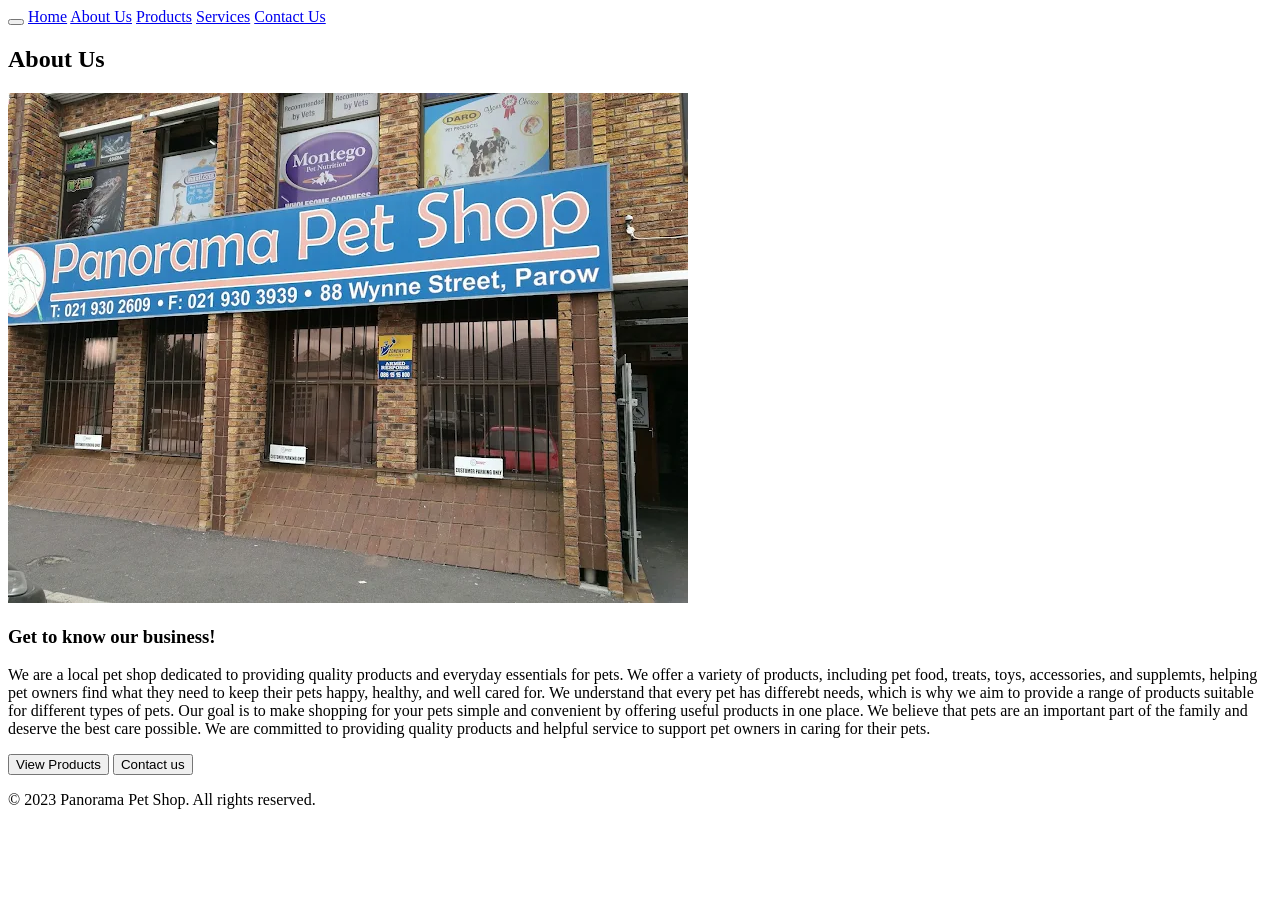
==== HTML/About.html @ 27648e02 "Improved responsiveness, navogation and form styling" ====
<!DOCTYPE html>
<html lang="en">
<head>
    <meta charset="UTF-8">
    <meta name="viewport" content="width=device-width, initial-scale=1.0">
    <title>Panorama Pet Shop | About Us</title>
    <link href="../css/style.css" rel="stylesheet">
</head>
<body>
    <!-- Navigation menu -->
    <nav>
        <button class="nav-toggle" type="button" aria-expanded="false" aria-label="Toggle navigation">
            <span></span>
            <span></span>
            <span></span>
        </button>
        <a href="../index.html">Home</a>
        <a href="About.html">About Us</a>
        <a href="Products.html">Products</a>
        <a href="Services.html">Services</a>
        <a href="Contact.html">Contact Us</a>
    </nav>
    <main>
        <!-- About us section -->
        <section>
            <h1>About Us</h1>
            <!-- About us image -->
            <img src="../MEDIA/about/panoramaShop.webp" alt="Panorama Pet Shop">
            <h3>Get to know our business!</h3>
            <p>We are a local pet shop dedicated to providing quality products and everyday essentials for pets. 
                We offer a variety of products, including pet food, treats, toys, accessories, and supplemts, helping pet owners find what
                they need to keep their pets happy, healthy, and well cared for.
                We understand that every pet has differebt needs, which is why we aim to provide a range of products suitable for different types of pets.
                Our goal is to make shopping for your pets simple and convenient by offering useful products in one place.
                We believe that pets are an important part of the family and deserve the best care possible. We are committed to providing quality products and
                helpful service to support pet owners in caring for their pets.
            </p>
            <a href="Products.html"><button>View Products</button></a>
            <a href="Contact.html"><button>Contact us</button></a>
        </section>
    </main>
    <!-- Footer -->
    <footer>
        <p>&copy; 2023 Panorama Pet Shop. All rights reserved.</p>
    </footer>
    <script src="../javascript/script.js"></script>
</body>
</html>
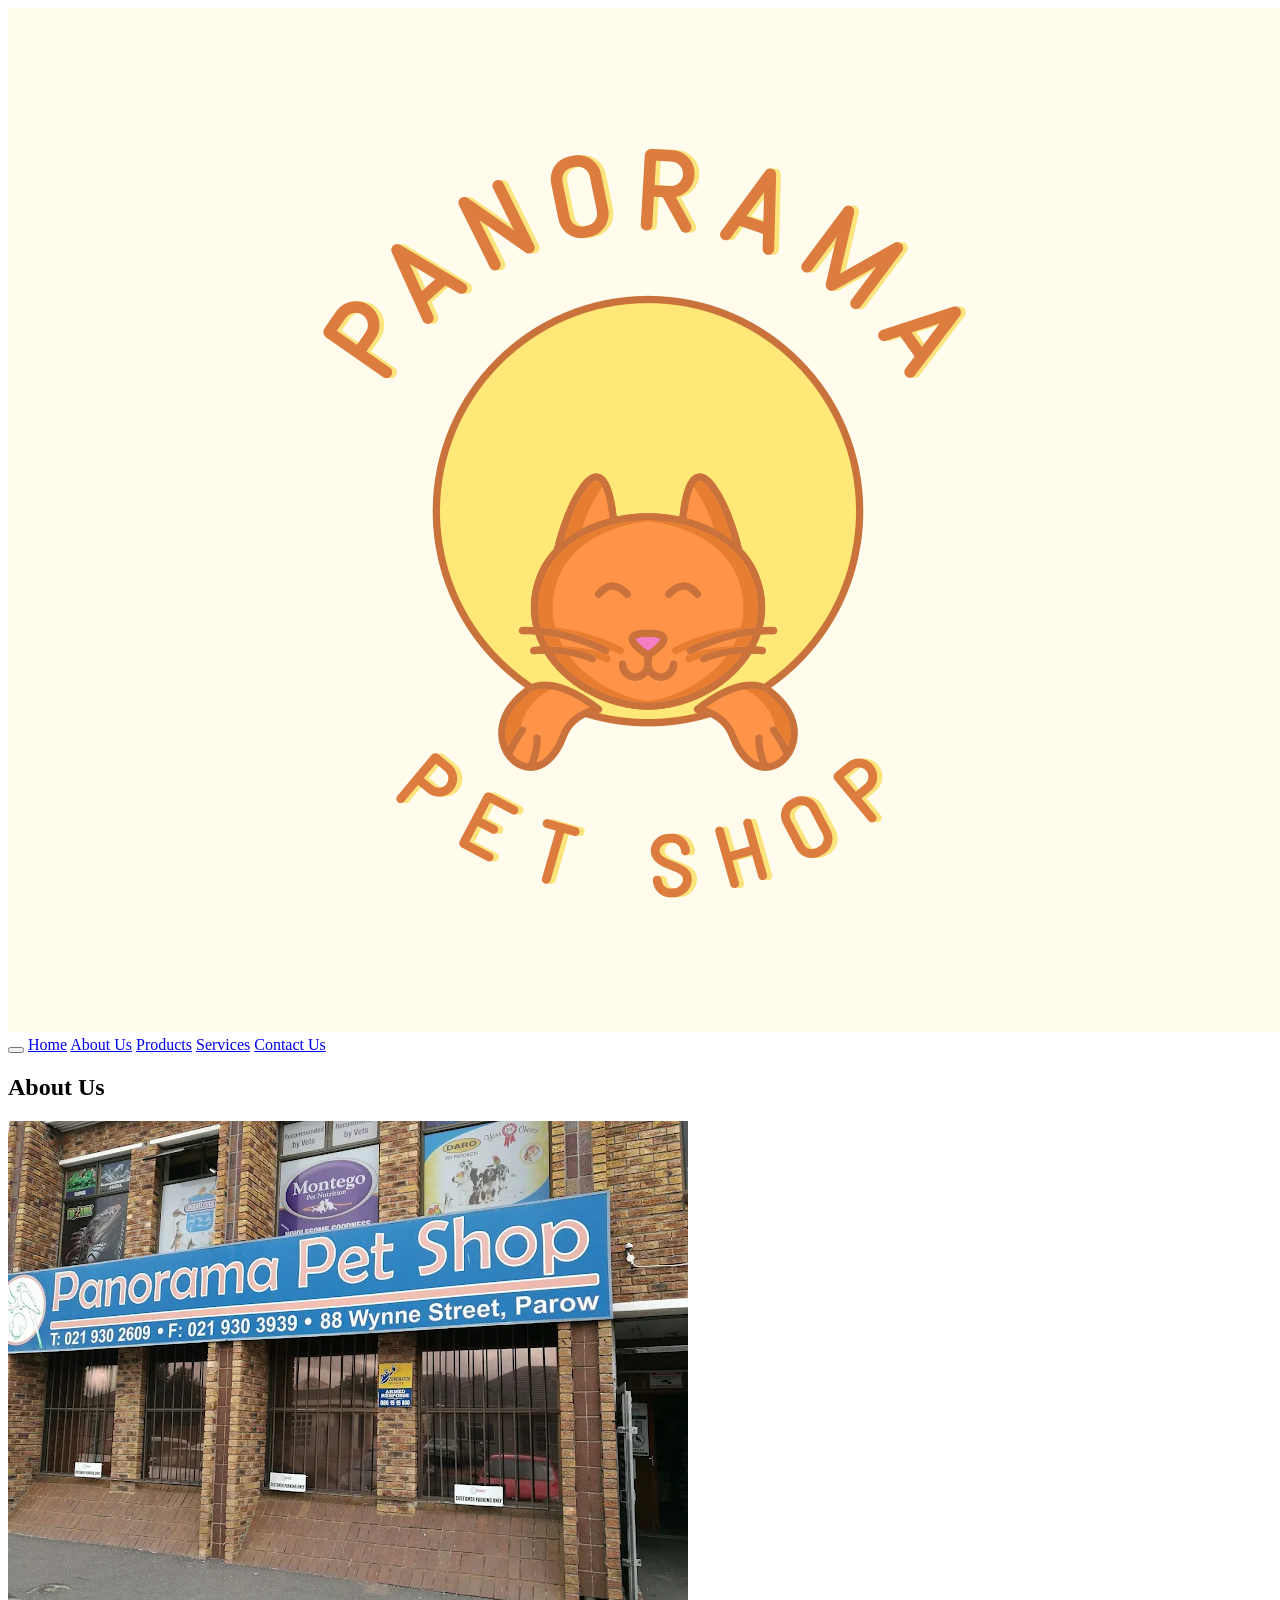
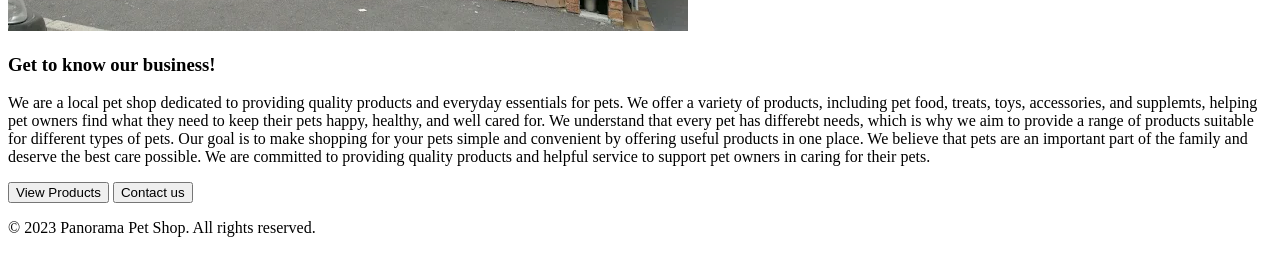
==== commit cb647de9: "Added the logo image to all the website screens and edited the navbar" ====
--- a/HTML/About.html
+++ b/HTML/About.html
@@ -9,6 +9,7 @@
 <body>
     <!-- Navigation menu -->
     <nav>
+        <img src="../MEDIA/home/logo.png" alt="Panorama Pet Shop logo" class="logo">
         <button class="nav-toggle" type="button" aria-expanded="false" aria-label="Toggle navigation">
             <span></span>
             <span></span>
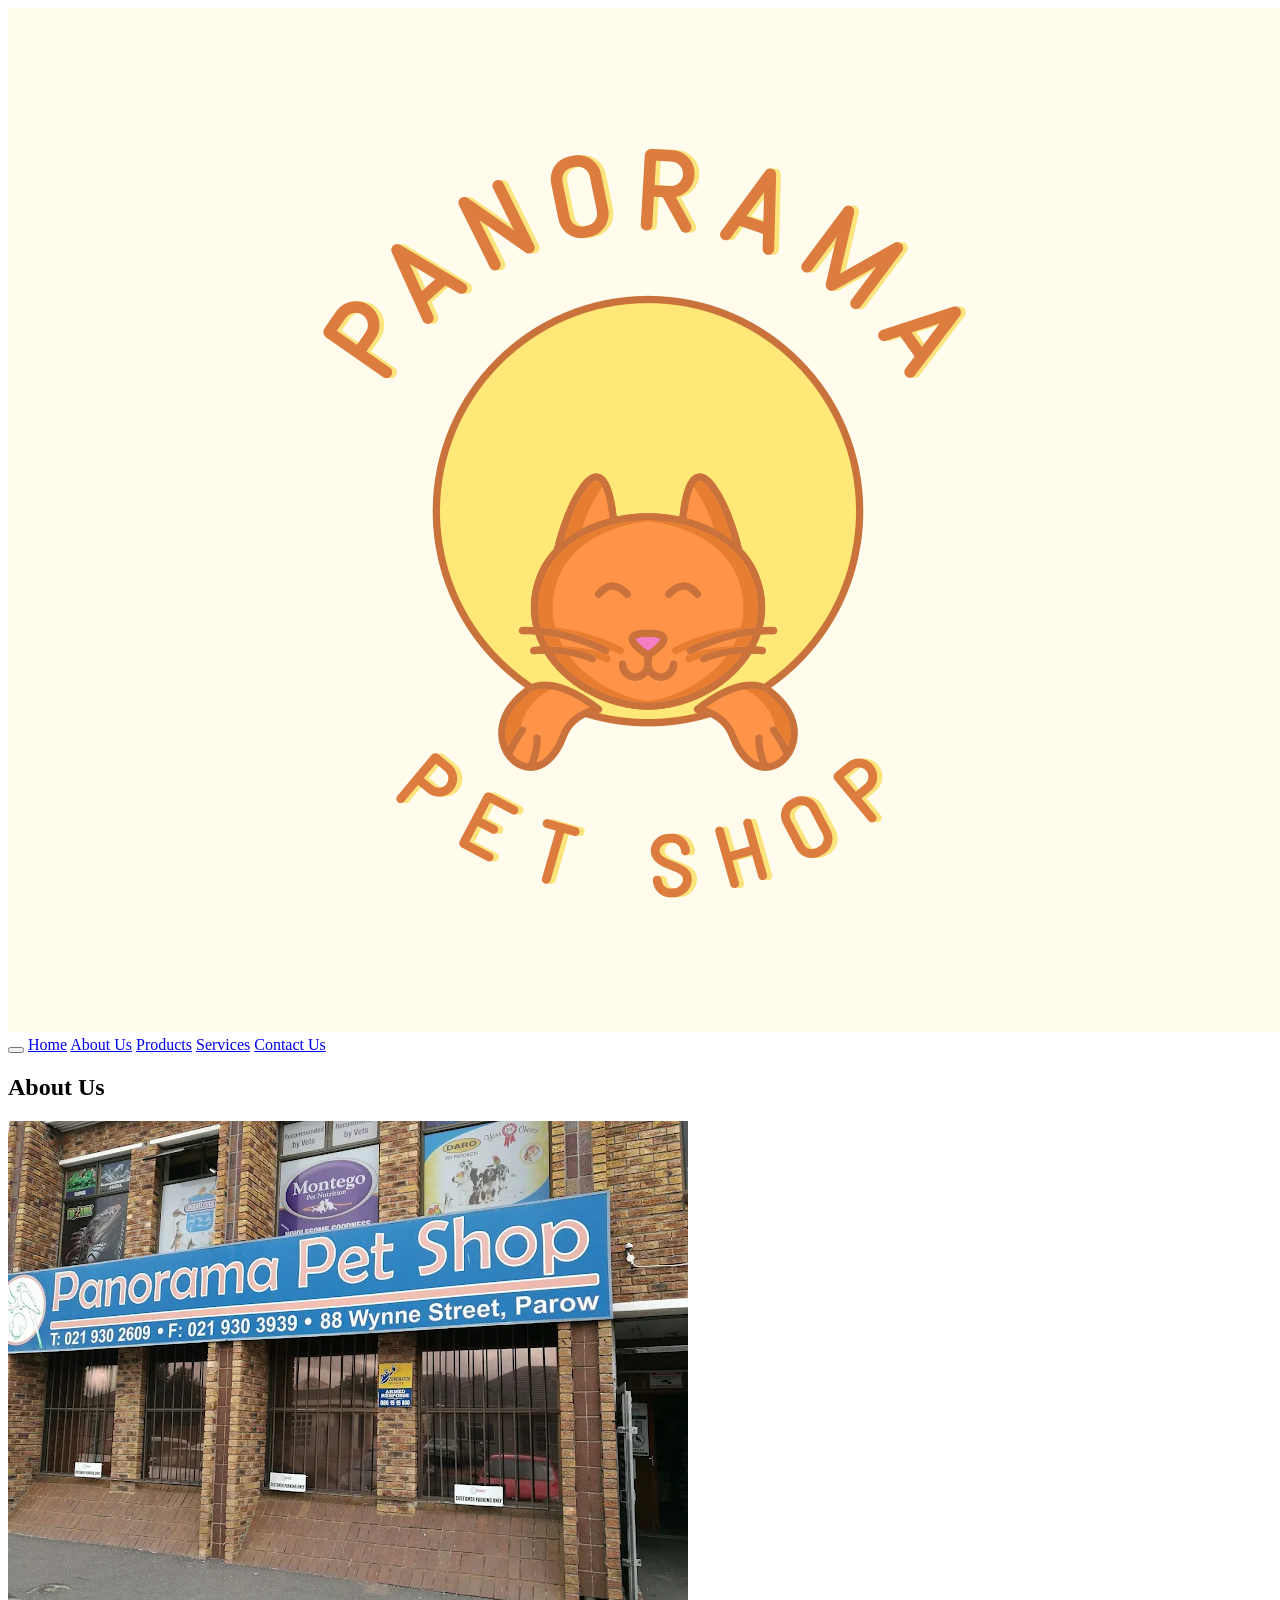
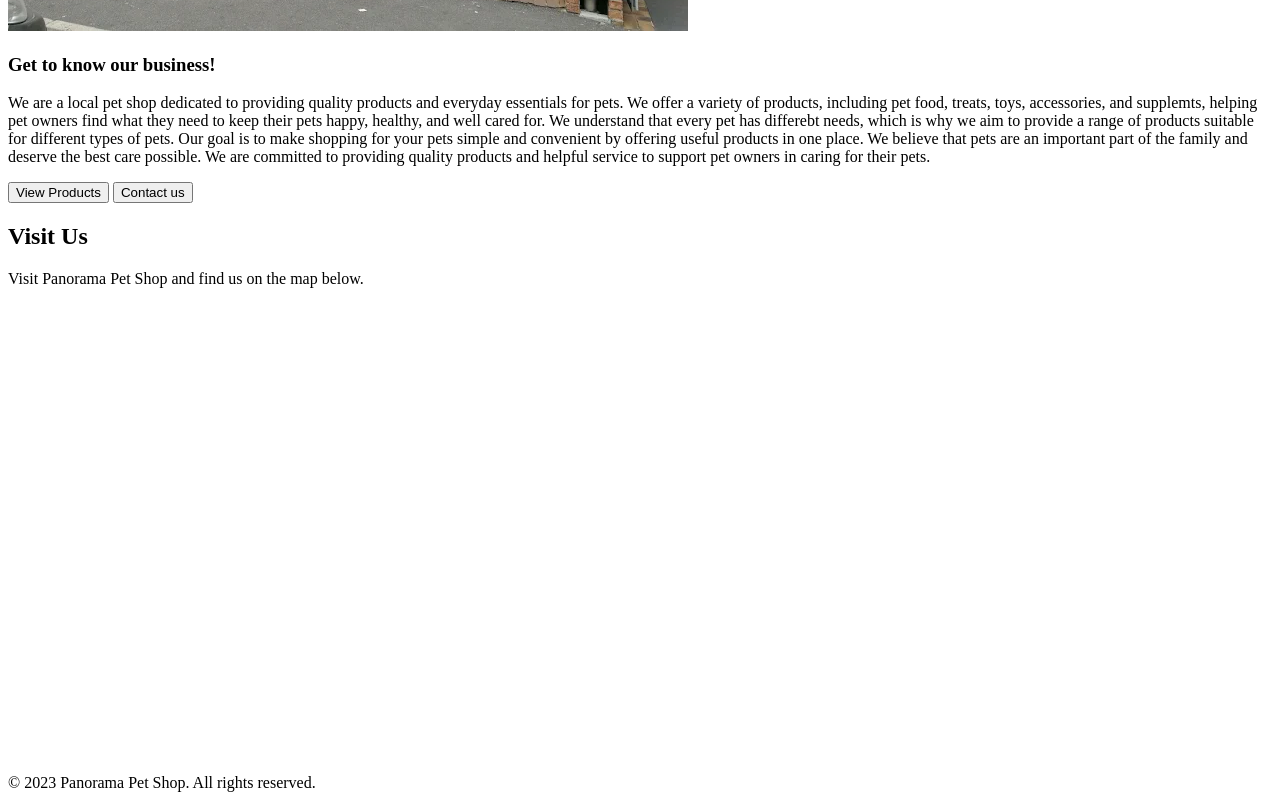
==== commit 5bc2b5b7: "Embed a Google Map on the About and made it responsive for different screens using css" ====
--- a/HTML/About.html
+++ b/HTML/About.html
@@ -39,6 +39,14 @@
             <a href="Products.html"><button>View Products</button></a>
             <a href="Contact.html"><button>Contact us</button></a>
         </section>
+        <!--Location section -->
+        <section class="location-section">
+            <h2>Visit Us</h2>
+            <p>Visit Panorama Pet Shop and find us on the map below.</p>
+            <div class="map-container">
+                <iframe src="https://www.google.com/maps/embed?pb=!1m18!1m12!1m3!1d3311.4671897703884!2d18.594930076800743!3d-33.903373573213365!2m3!1f0!2f0!3f0!3m2!1i1024!2i768!4f13.1!3m3!1m2!1s0x1dcc5a6698c1649b%3A0xb6d1abf17f4fbd96!2sPanorama%20Pet%20Shop!5e0!3m2!1sen!2sza!4v1793604772998!5m2!1sen!2sza" width="600" height="450" style="border:0;" allowfullscreen="" loading="lazy" referrerpolicy="strict-origin-when-cross-origin"></iframe>
+            </div>
+        </section>
     </main>
     <!-- Footer -->
     <footer>
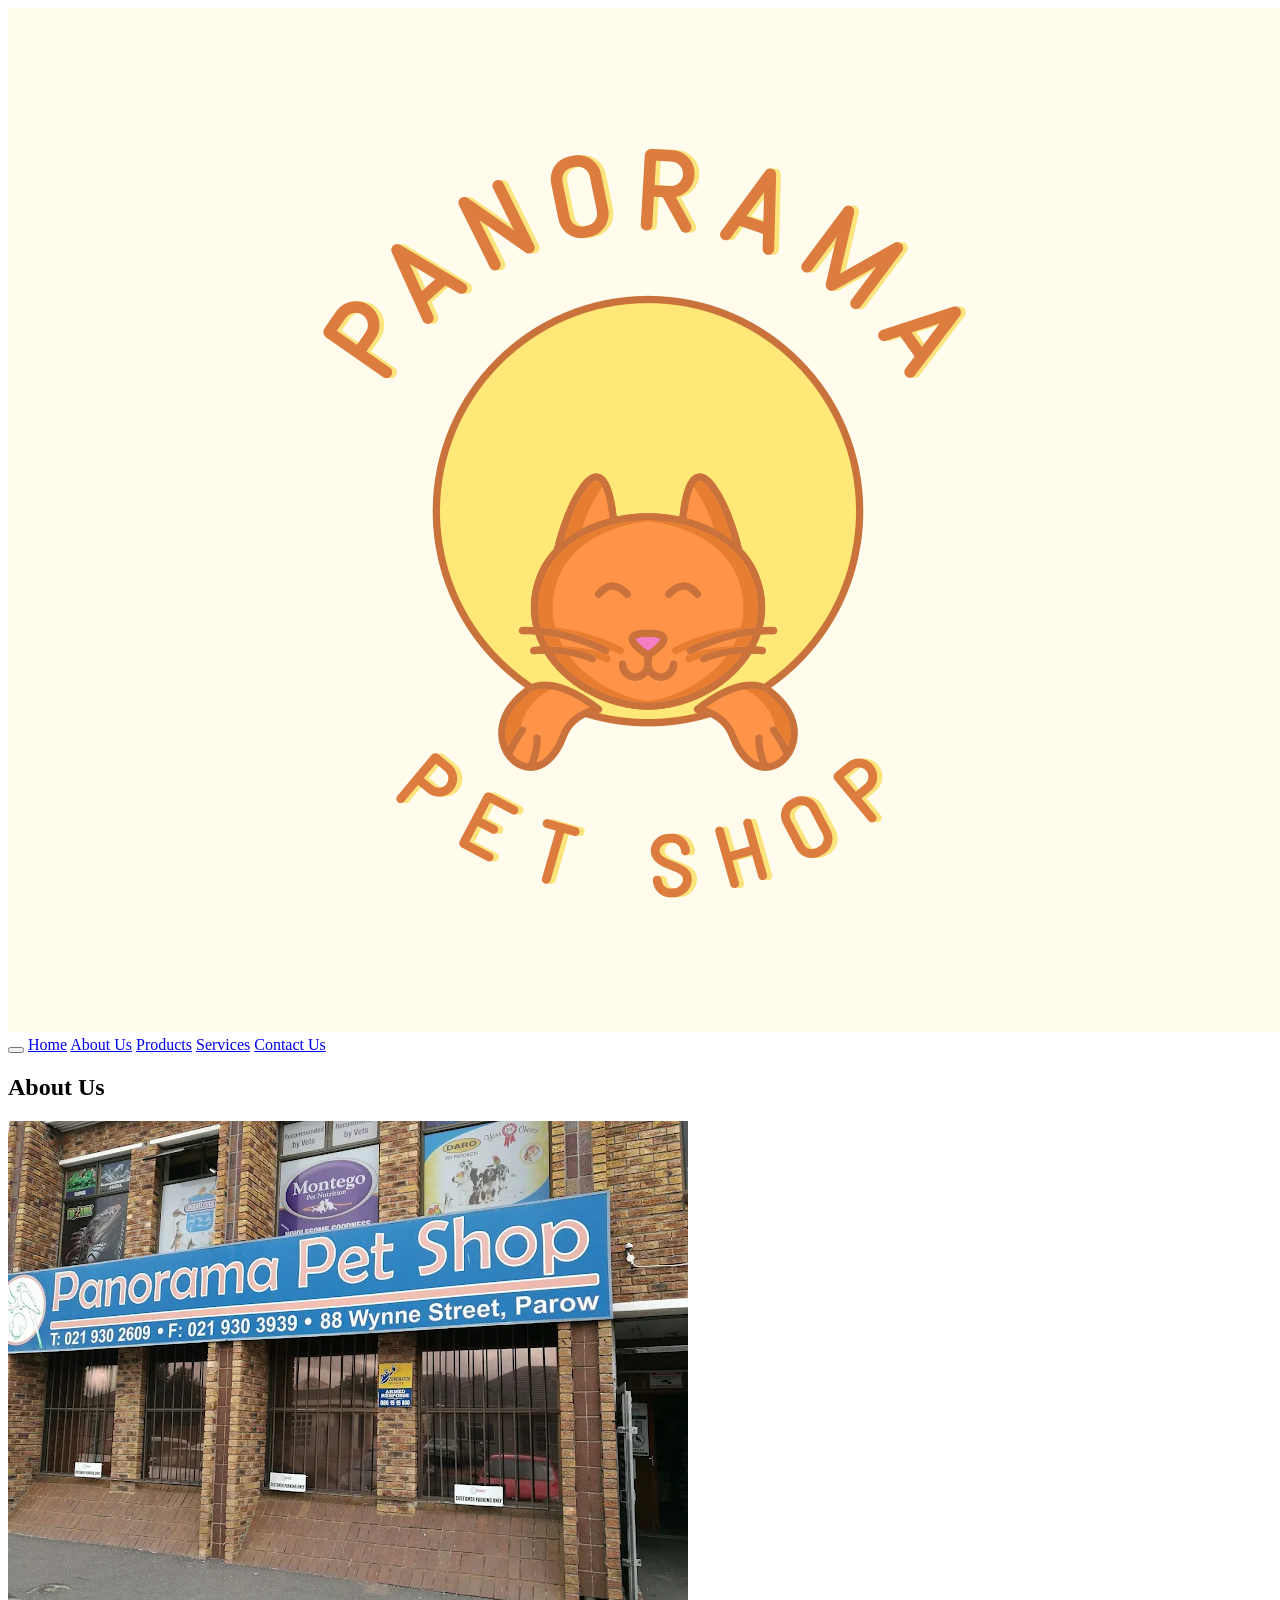
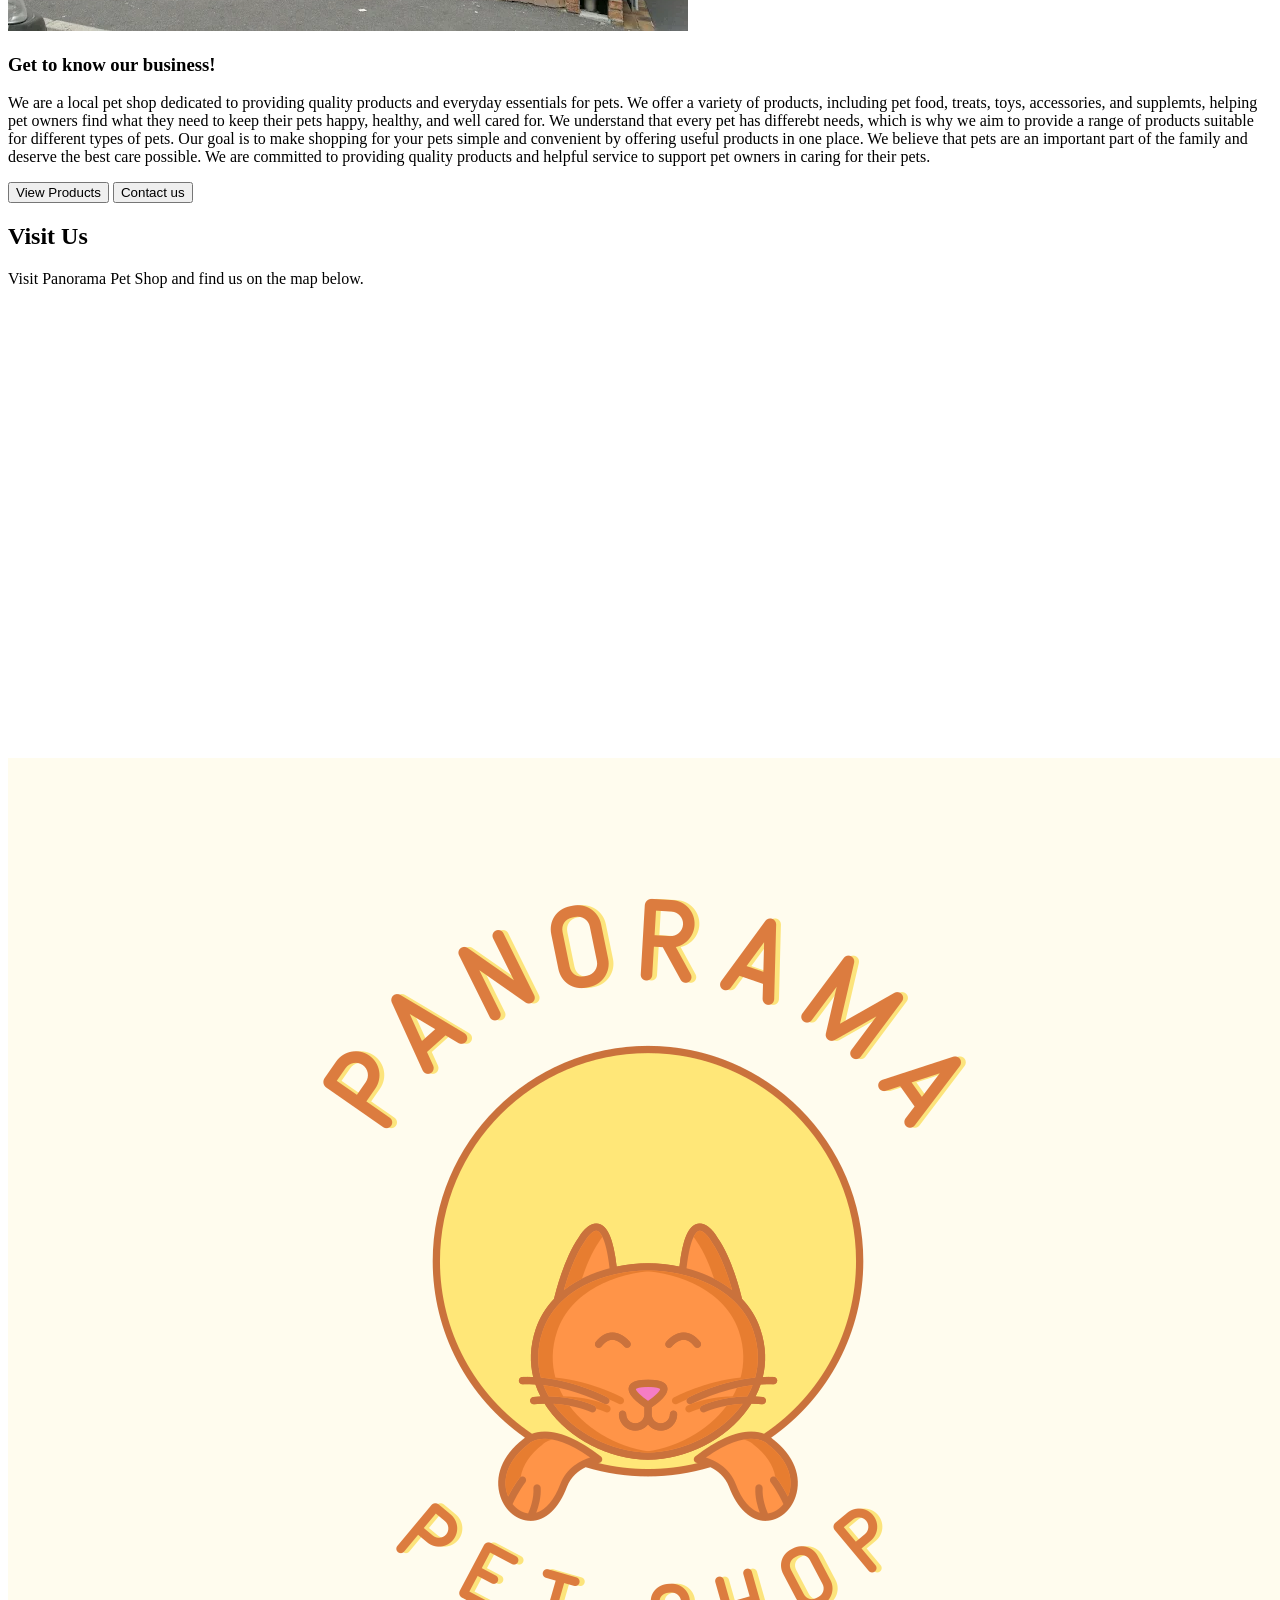
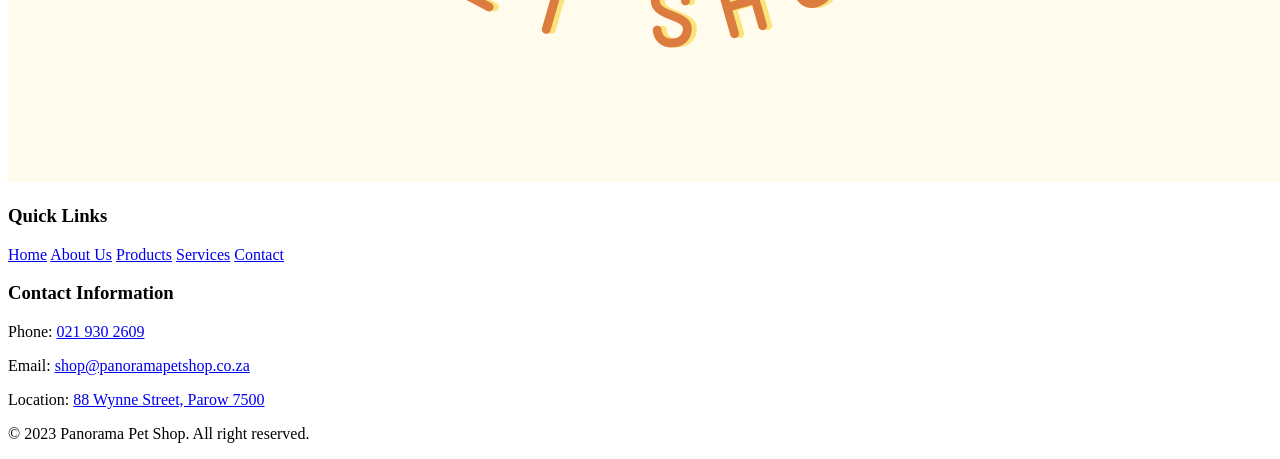
==== commit b93eff52: "Fixed the footer and navbar links to make it more appeling" ====
--- a/HTML/About.html
+++ b/HTML/About.html
@@ -48,9 +48,36 @@
             </div>
         </section>
     </main>
-    <!-- Footer -->
+      <!-- Footer -->
     <footer>
-        <p>&copy; 2023 Panorama Pet Shop. All rights reserved.</p>
+        <div class="footer-content">
+            <!-- Logo -->
+            <div class="footer-logo">
+                <img src="../MEDIA/home/logo.png" alt="Panorama Pet Shop logo" class="logo">
+            </div>
+
+            <!-- Quick Links -->
+            <div class="footer-links">
+                <h3>Quick Links</h3>
+                <a href="../index.html">Home</a>
+                <a href="About.html">About Us</a>
+                <a href="Products.html">Products</a>
+                <a href="Services.html">Services</a>
+                <a href="Contact.html">Contact</a>
+            </div>
+
+            <!-- Contact information -->
+            <div class="footer-contact">
+                <h3>Contact Information</h3>
+                <p>Phone: <a href="tel:0219302609">021 930 2609</a></p>
+                <p>Email: <a href="mailto:shop@panoramapetshop.co.za">shop@panoramapetshop.co.za</a></p>
+                <p>Location: <a href="https://www.google.com/maps/place/Panorama+Pet+Shop" target="_blank">88 Wynne Street, Parow 7500</a></p>
+            </div>
+        </div>
+        <!-- Copyright-->
+        <div class="footer-bottom">
+            <p>&copy; 2023 Panorama Pet Shop. All right reserved.</p>
+        </div>
     </footer>
     <script src="../javascript/script.js"></script>
 </body>
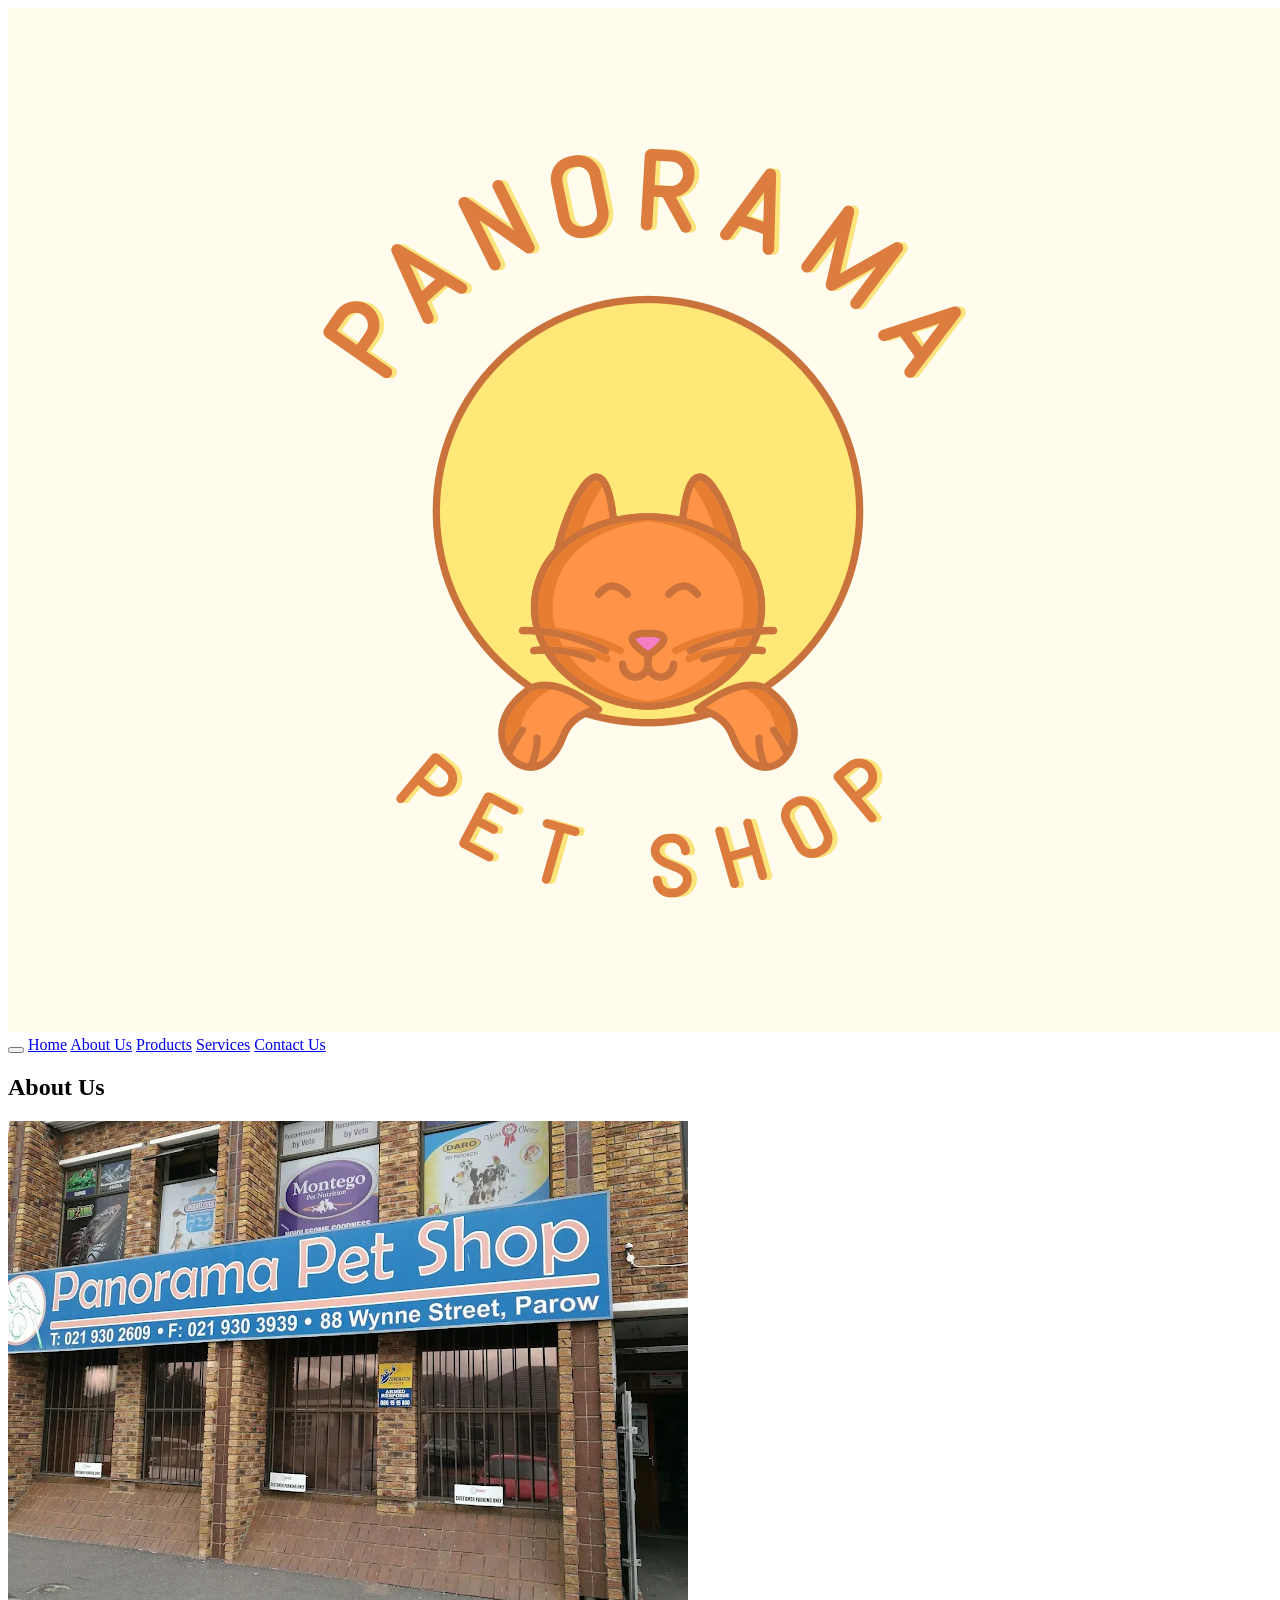
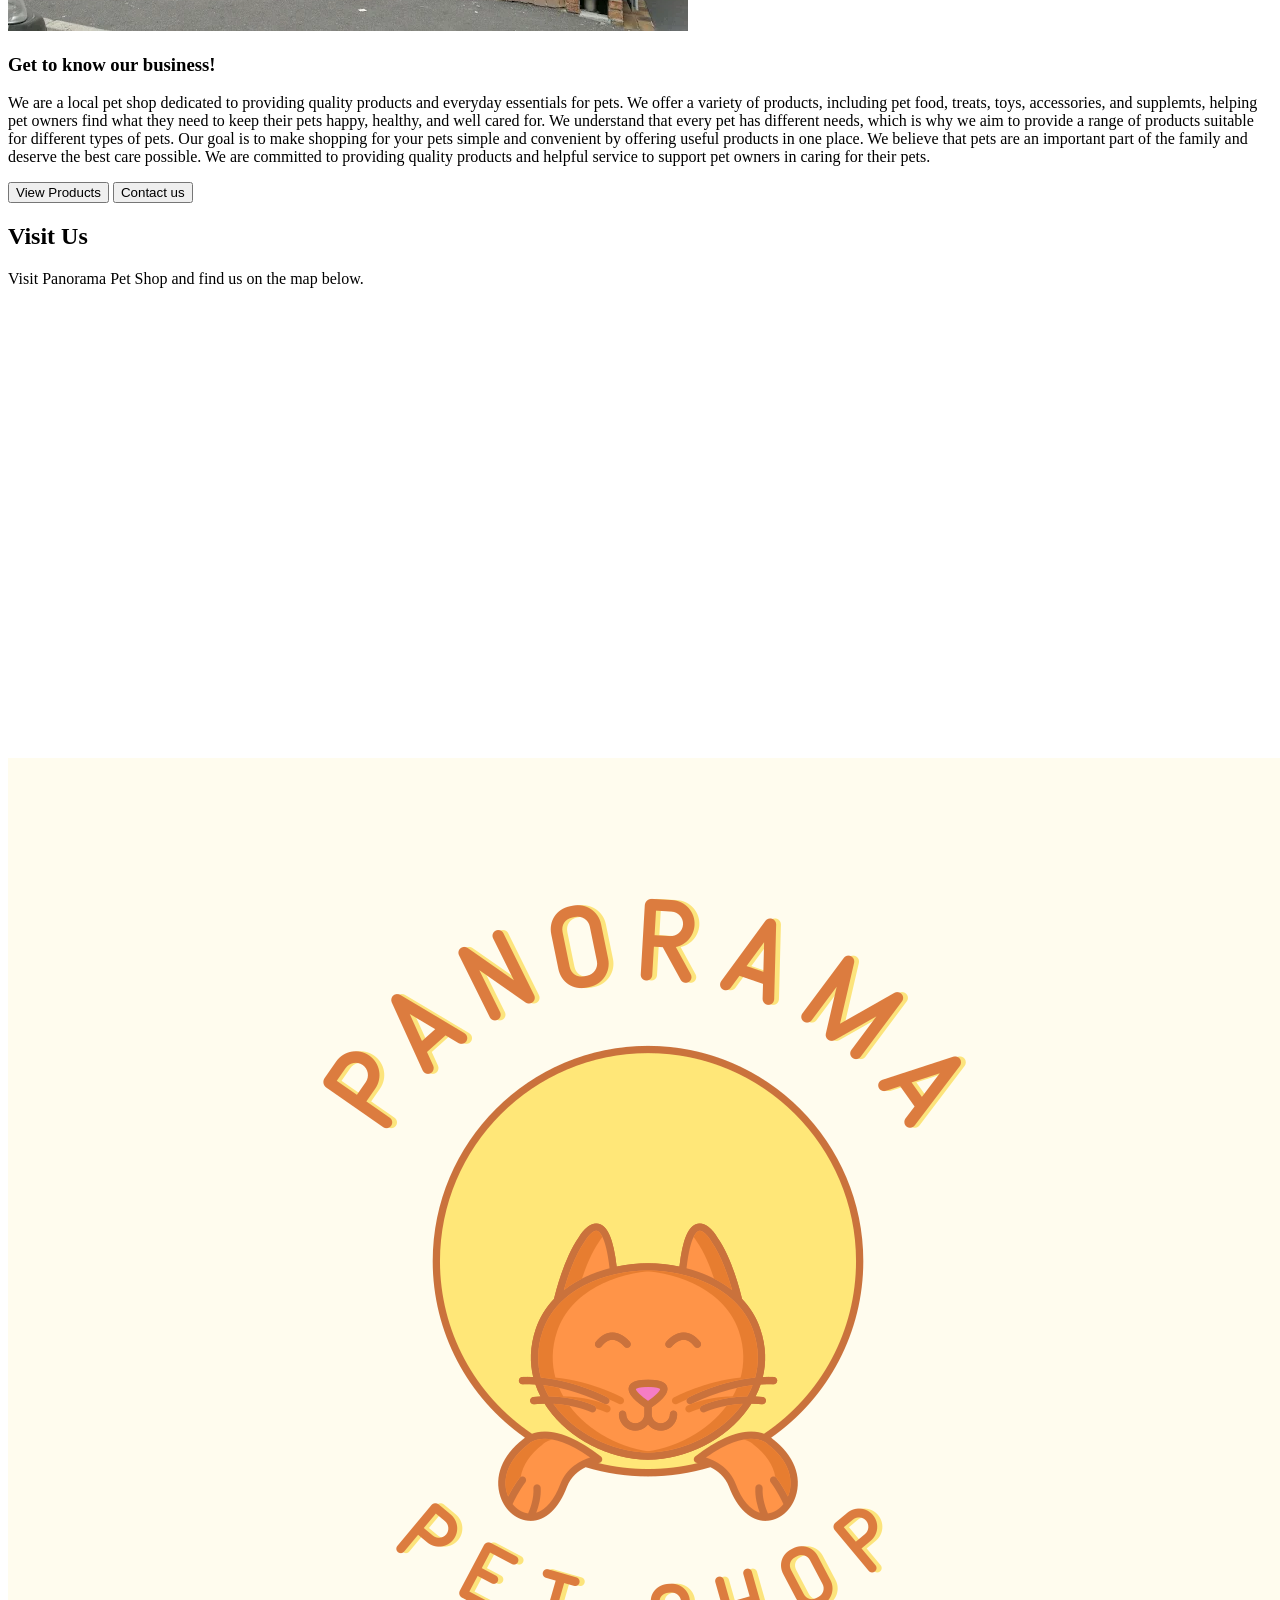
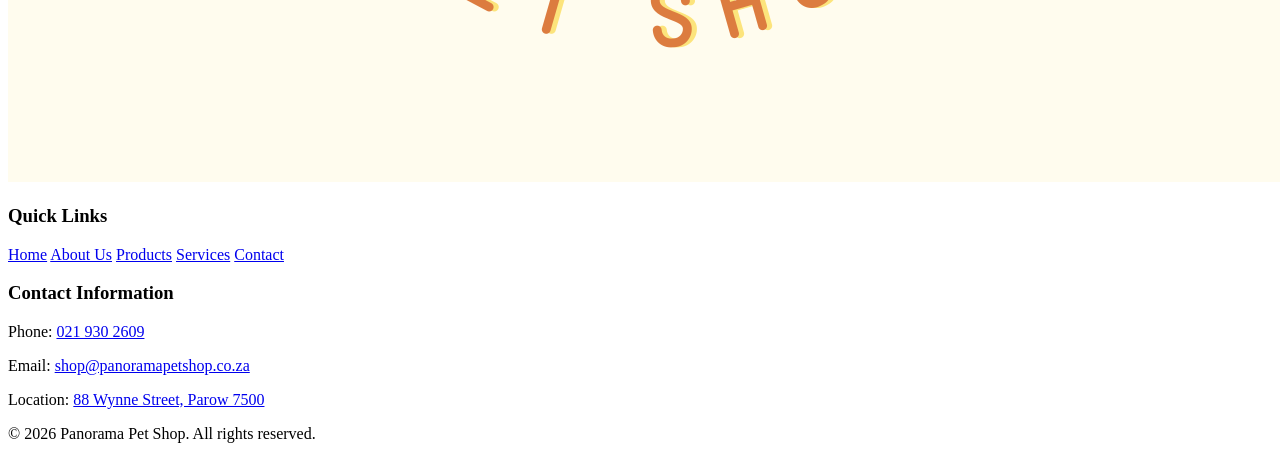
==== commit c360f06b: "Improve SEO across website pages" ====
--- a/HTML/About.html
+++ b/HTML/About.html
@@ -3,7 +3,8 @@
 <head>
     <meta charset="UTF-8">
     <meta name="viewport" content="width=device-width, initial-scale=1.0">
-    <title>Panorama Pet Shop | About Us</title>
+    <title>About Panorama Pet Shop | Parow, Cape Town</title>
+    <meta name="description" content="Learn more about Panorama Pet Shop, your local pet shop Parow, Cape Town, offering pet food, treats, accessories and everyday pet essentials.">
     <link href="../css/style.css" rel="stylesheet">
 </head>
 <body>
@@ -31,7 +32,7 @@
             <p>We are a local pet shop dedicated to providing quality products and everyday essentials for pets. 
                 We offer a variety of products, including pet food, treats, toys, accessories, and supplemts, helping pet owners find what
                 they need to keep their pets happy, healthy, and well cared for.
-                We understand that every pet has differebt needs, which is why we aim to provide a range of products suitable for different types of pets.
+                We understand that every pet has different needs, which is why we aim to provide a range of products suitable for different types of pets.
                 Our goal is to make shopping for your pets simple and convenient by offering useful products in one place.
                 We believe that pets are an important part of the family and deserve the best care possible. We are committed to providing quality products and
                 helpful service to support pet owners in caring for their pets.
@@ -76,7 +77,7 @@
         </div>
         <!-- Copyright-->
         <div class="footer-bottom">
-            <p>&copy; 2023 Panorama Pet Shop. All right reserved.</p>
+            <p>&copy; 2026 Panorama Pet Shop. All rights reserved.</p>
         </div>
     </footer>
     <script src="../javascript/script.js"></script>
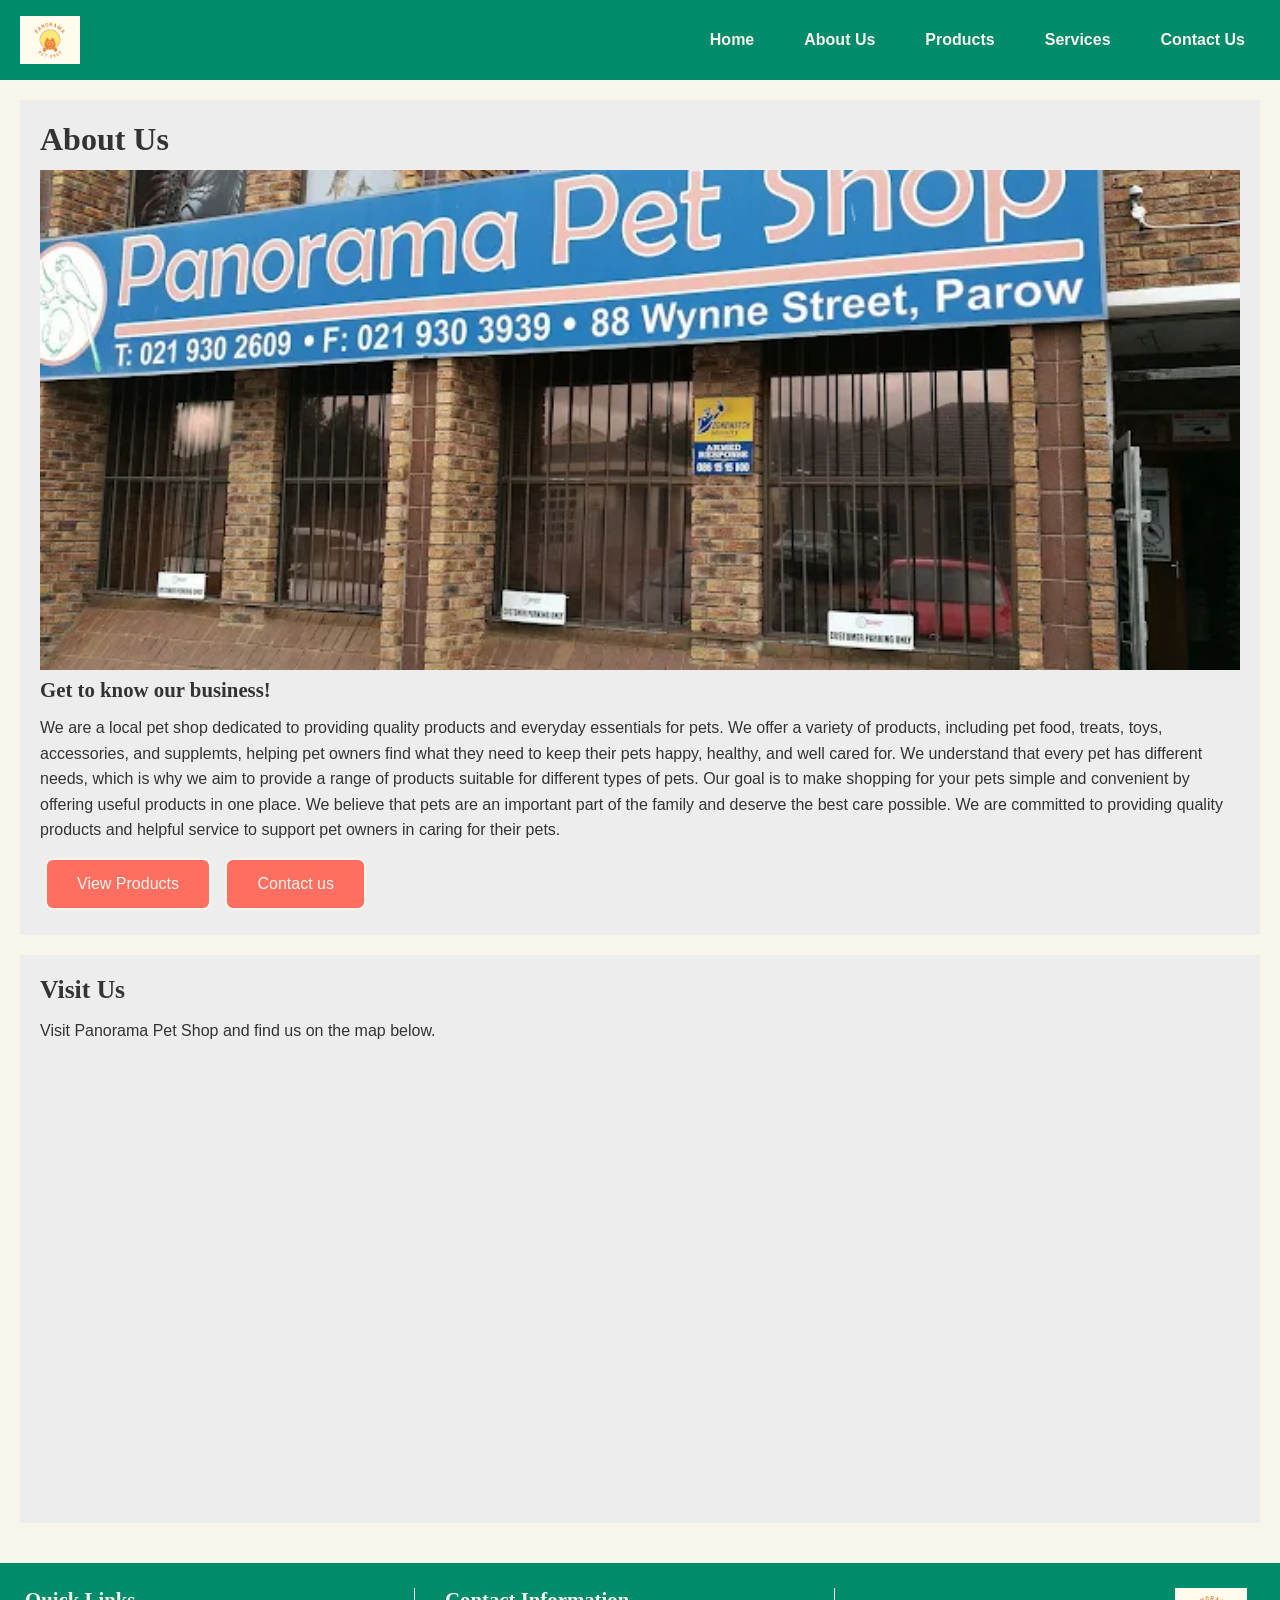
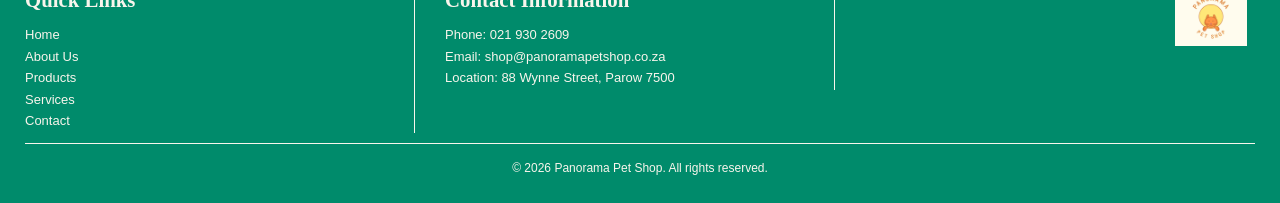
==== commit b790e8cb: "Updated The file names on because the wesbite was broken" ====
--- a/HTML/About.html
+++ b/HTML/About.html
@@ -5,7 +5,7 @@
     <meta name="viewport" content="width=device-width, initial-scale=1.0">
     <title>About Panorama Pet Shop | Parow, Cape Town</title>
     <meta name="description" content="Learn more about Panorama Pet Shop, your local pet shop Parow, Cape Town, offering pet food, treats, accessories and everyday pet essentials.">
-    <link href="../css/style.css" rel="stylesheet">
+    <link href="../CSS/style.css" rel="stylesheet">
 </head>
 <body>
     <!-- Navigation menu -->
--- a/CSS/style.css
+++ b/CSS/style.css
@@ -0,0 +1,788 @@
+/* Colours: Emerald Green, Coral Orange, Cream White and Soft Gray */
+*{
+    margin: 0;
+    padding:0;
+    box-sizing: border-box;
+}
+:root{
+    --emerald:#008B6B;
+    --coral:#FF6F61;
+    --cream: #F8F5EC;
+    --gray: #EDEDED;
+    --text: #333333;
+    
+}
+body {
+    margin: 0;
+    background-color: var(--cream);
+    color: var(--text);
+    font-family: "Trebuchet MS", sans-serif;
+    line-height:1.6;
+}
+.logo{
+    width:60px;
+    height:60px;
+    object-fit:contain;
+    margin-right:auto;
+}
+nav {
+    background-color: var(--emerald);
+    padding:10px 20px;
+    text-align: center;
+    display:flex;
+    align-items:center;
+    gap:20px;
+}
+nav a {
+    color: var(--cream);
+    text-decoration: none;
+    margin: 15px;
+    font-family: inherit;
+    font-weight: bold;
+    position: relative;
+}
+
+/* Smooth underline animation */
+
+nav a::after {
+    content: "";
+    position: absolute;
+    left: 0;
+    bottom: -5px;
+    width: 100%;
+    height: 2px;
+    background-color: var(--coral);
+    transform: scaleX(0);
+    transform-origin: left;
+    transition: transform 0.3s ease;
+}
+
+nav a:hover {
+    color: var(--coral);
+}
+
+nav a:hover::after {
+    transform: scaleX(1);
+}
+main {
+    padding: 20px;
+}
+
+section {
+    background-color: var(--gray);
+    padding: 20px;
+    margin-bottom: 20px;
+}
+
+img {
+    width: 100%;
+    height: 500px;
+    object-fit: cover;
+}
+
+button {
+    background-color: var(--coral);
+    color: var(--cream);
+    border: 2px solid var(--cream);
+    padding: 12px 20px;
+    margin: 5px;
+    cursor: pointer;
+    font-family:inherit;
+    border-radius: 8px;
+}
+
+button:hover {
+    background-color: var(--emerald);
+}
+
+input {
+    padding: 15px;
+    width: 100%;
+    max-width: 900px;
+    border: 2px solid var(--emerald);
+    border-radius:5px;
+}
+
+h1, h2, h3, h4{
+    font-family:Georgia, "Times New Roman", serif;
+    color: var(--emarald);
+    line-height:1.2;
+    margin-bottom:12px;
+}
+h1{
+    font-size: 2rem;
+}
+h2{
+    font-size: 1.6rem;
+}
+h3{
+    font-size: 1.3rem;
+}
+h4{
+    font-size: 1.1rem;
+}
+p{
+    font-size:1rem;
+    line-height:1.6;
+    margin-bottom:10px;
+}
+input:focus, textarea:focus, button:focus{
+    outline: 1px solid var(--emerald);
+    outline-width: medium;
+}
+
+footer {
+    background-color: var(--emerald);
+    color: var(--cream);
+    text-align: center;
+    padding: 25px;
+    margin:0;
+}
+.hero {
+    position: relative;
+}
+
+.buttons {
+    display: flex;
+    justify-content:center;
+    gap:20px;
+    margin-top:15px;
+  
+}
+section {
+    position: relative;
+}
+.button a{
+    margin: 40px;
+}
+section > div {
+    display: grid;
+    grid-template-columns: repeat(4, 1fr);
+    gap: 20px;
+}
+section > div img {
+    width: 130px;
+    height: 130px;
+    object-fit: contain;
+}
+.dog-food,
+.dog-treats,
+.dog-supplements,
+.cat-food,
+.cat-supplements,
+.bird-food,
+.bird-treats,
+.bird-supplements,
+.fish-food,
+.fish-supplements,
+.smallAnimal-food,
+.smallAnimal-supplements,
+.bird-accessories,
+.smallAnimals-Accessories {
+    display: grid;
+    grid-template-columns: repeat(4, 1fr);
+    gap: 20px;
+}
+
+.product {
+    background-color: var(--cream);
+    padding: 15px;
+    text-align: center;
+}
+
+.product img {
+    width: 150px;
+    height: 150px;
+    object-fit: contain;
+}
+textarea {
+    width: 100%;
+    max-width:900px;
+    height: 180px;
+    padding: 10px;
+    border: 2px solid var(--emerald);
+    border-radius: 8px;
+}
+
+.submit {
+    background-color: var(--coral);
+    color: var(--cream);
+    border: none;
+    padding: 15px 40px;
+    width: 150px;
+    height: 50px;
+    cursor: pointer;
+}
+.search-container{
+    display:flex;
+    flex-direction:row;
+    align-items:center;
+    gap:8px;
+    width:100%;
+}
+.search-container input{
+    flex:1;
+    padding:12px 16px;
+}
+.search-container button{
+    padding:12px 16px;
+}
+
+.submit:hover {
+    background-color: var(--emerald);
+}
+ul {
+    display: flex;
+    gap: 15px;
+    list-style: none;
+    padding: 0;
+}
+.category-button{
+    padding:8px 16px;
+}
+
+ul li a:hover{
+    color: var(--cream);
+}
+ul li a {
+    text-decoration: none;
+    color: var(--emerald);
+}
+.buttons button,
+section button {
+    padding: 15px 30px;
+    font-size: 16px;
+}
+.product:hover {
+    transform: scale(1.03);
+    box-shadow: 0 5px 15px rgba(0, 0, 0, 0.2);
+}
+b{
+    color: var(--coral);
+}
+/* Navigation Menu button */
+.nav-toggle{
+    display:none;
+    flex-direction:column;
+    justify-content:space-between;
+    margin-left:auto;
+    width:35px;
+    height:28px;
+    padding:4px;
+    border:none;
+    background:transparent;
+    cursor:pointer;
+}
+.nav-toggle span{
+    display:block;
+    width:100%;
+    height:3px;
+    background-color: var(--cream);
+    border-radius:2px;
+}
+
+
+/* Responsive design for smaller screens */
+@media (max-width: 768px) {
+    h1{
+        font-size: 1.5rem;
+    }
+    h2{
+        font-size: 1.2rem;
+    }
+    h3{
+        font-size: 1rem;
+    }
+    h4{
+        font-size: 0.9rem;
+    }
+    p{
+        font-size:0.6rem;
+        line-height:1.6;
+        margin-bottom:10px;
+    }
+
+    /* Navigation */
+    nav {
+        display:flex;
+        flex-direction:row;
+        flex-wrap:wrap;
+        align-items:center;
+        padding: 10px 15px;
+
+    }
+    nav .logo{
+        width:50px;
+        height:50px;
+        flex: 0 0 60px;
+        object-fit:contain;
+    }
+    nav a {
+        display: block;
+        margin: 10px;
+    }
+
+    /* Main content */
+    main {
+        padding: 15px;
+    }
+
+    section {
+        padding: 15px;
+    }
+
+    /* Images */
+    img {
+        width: 100%;
+        height: auto;
+    }
+
+    /* Home page buttons */
+    .search-container{
+        display:flex;
+        flex-direction:row;
+        flex-wrap:nowrap;
+    }
+    .search-container input{
+        width:auto;
+        flex:1;
+    }
+    .buttons {
+        position: static;
+        transform: none;
+        display: flex;
+        justify-content: center;
+        gap: 10px;
+        margin-top: 15px;
+    }
+
+    .buttons button,
+    section button {
+        padding: 12px 20px;
+        font-size: 14px;
+    }
+
+    /* Product categories */
+    ul {
+        display: flex;
+        flex-wrap: wrap;
+        gap: 10px;
+    }
+
+    ul li {
+        padding: 10px 15px;
+    }
+
+    /* Product cards */
+    .dog-food,
+    .dog-treats,
+    .dog-supplements,
+    .cat-food,
+    .cat-supplements,
+    .bird-food,
+    .bird-treats,
+    .bird-supplements,
+    .fish-food,
+    .fish-supplements,
+    .smallAnimal-food,
+    .smallAnimal-supplements,
+    .bird-accessories,
+    .smallAnimals-Accessories {
+        grid-template-columns: repeat(2, 1fr);
+        gap: 15px;
+    }
+
+    .product {
+        padding: 10px;
+    }
+
+    .product img {
+        width: 100px;
+        height: 100px;
+    }
+
+    /* Contact form */
+    input,
+    textarea {
+        max-width: 100%;
+        box-sizing: border-box;
+        font-size:14px;
+    }
+    .submit{
+        width:auto;
+        padding:10px 20px;
+        font-size:14px;
+    }
+
+   
+    /* Dropdown navigation */
+    nav .nav-toggle{
+        display:flex;
+        align-self: flex-start;
+        margin-left:auto;
+    }
+    nav a{
+        display:none;
+        width:100%;
+        box-sizing: border-box;
+        margin:0;
+        padding:12px;
+        text-align: left;
+        flex:0 0 100%;
+    }
+    nav.dropdown-open a{
+        display:block;
+    }
+    .map-container iframe{
+        height:350px;
+        
+    }
+    .faq-question, .faq-answer{
+        padding:12px;
+    }
+    /* Responsive Footer */
+
+.footer {
+    padding: 8px 15px;
+}
+
+.footer-content {
+    display: grid;
+    grid-template-columns: 1fr 1.5fr auto;
+    gap: 10px;
+    align-items: start;
+}
+
+.footer-links {
+    order: 1;
+    border-right: 1px solid var(--cream);
+    padding-right: 5px;
+}
+
+.footer-contact {
+    order: 2;
+    border-right: none;
+    padding-left: 5px;
+}
+
+.footer-logo {
+    order: 3;
+    justify-self: end;
+    text-align: right;
+    margin-top: 0;
+}
+
+.footer-logo img {
+    width: 55px;
+    height: auto;
+}
+
+.footer h3 {
+    font-size: 10px;
+}
+
+.footer-links a,
+.footer-contact p,
+.footer-contact a {
+    font-size: 8px;
+    line-height: 1.4;
+}
+
+.footer-bottom {
+    margin-top: 10px;
+    padding-top: 8px;
+}
+
+.footer-bottom p {
+    font-size: 10px;
+}
+}
+
+
+@media (max-width: 480px){
+    .footer-content{
+        grid-template-columns:1fr 1fr;
+        gap:10px;
+       
+    }
+    .footer-links, .footer-contact{
+        padding: 0 8px;
+    }
+    .footer h3{
+        font-size:11px;
+    }
+    .footer-links, .footer-contact p, .footer-contact a{
+        font-size:10px;
+    }
+    .footer-logo img{
+        width:55px;
+    }
+    .footer-bottom p{
+        font-size:9px;
+    }
+    .faq-question, .faq-answer{
+        padding:10px;
+        font-size:14px;
+    }
+    .map-container iframe{
+        height:280px;
+   
+    }
+    h1{
+        font-size: 1.3rem;
+    }
+    h2{
+        font-size: 1.1rem;
+    }
+    h3{
+        font-size: 0.9rem;
+    }
+    h4{
+        font-size: 0.6rem;
+    }
+    p{
+        font-size:0.5rem;
+        line-height:1.6;
+        margin-bottom:10px;
+    }
+    nav{
+        padding:10px;
+    }
+    nav a{
+        margin:6px;
+    }
+    section{
+        padding:10px
+    }
+    .product img{
+        width:80px;
+        height:80px;
+    }
+    .buttons button, section button{
+        padding:10px 15px;
+        font-size:13px;
+    }
+    .search-container{
+        display:flex;
+        flex-direction:row;
+        flex-wrap:nowrap;
+    }
+    .search-container input{
+        width:auto;
+        flex:1;
+    }
+     /* Contact form */
+    input,
+    textarea {
+        max-width: 100%;
+        box-sizing: border-box;
+    }
+
+    textarea {
+        width: 100%;
+    }
+    /*Naviggation dropwdon */
+    nav .nav-toggle{
+        display:flex;
+        align-self:center;
+        margin-left:auto;
+    }
+    nav a{
+        font-size:16px;
+    }
+    nav{
+        padding:10px;
+    }
+   
+}
+.contact-section{
+    margin: 40px auto;
+    align-items:center;
+    padding:20px;
+    width:100%;
+}
+
+/* FAQ Accordion */
+.faq-section{
+    max-width:100%;
+    margin:40px auto;
+    padding:20px;
+}
+.faq-section h2{
+    text-align:center;
+    margin-bottom:25px;
+}
+.faq-item{
+    display:block;
+    width:100%;
+    margin-bottom:14px;
+}
+.faq-item h3{
+    margin:0;
+}
+.faq-question{
+    width:100%;
+    padding:15px;
+    background-color: var(--coral);
+    color: var(--cream);
+    border:none;
+    text-align:left;
+    font-size:16px;
+    cursor:pointer;
+    transition: background-color 0.3s ease;
+}
+.faq-question:hover{
+    background-color: var(--emerald);
+}
+.faq-question:focus-visible{
+    outline:3px solid var(--emerald);
+}
+.faq-answer{
+    padding:15px;
+    background-color: var(--cream);
+    color: var(--text);
+}
+.faq-answer p{
+    margin: 0;
+}
+.faq-question, .faq-answer{
+    display:block;
+    width:100%;
+    box-sizing:border-box;
+}
+.faq-answer[hidden]{
+    display:none;
+}
+
+/* responsive Google Map */
+.location-section > .map-container{
+    display:block;
+    width:100%;
+    height:100%;
+}
+.map-container{
+    width:100%;
+    max-width:100%;
+    overflow:hidden;
+}
+.map-container iframe{
+    display:block;
+    width:100%;
+    height:450px;
+    border:0;
+}
+/* Footer */
+
+.footer {
+    width: 100%;
+    padding: 8px 20px;
+    background-color: var(--emerald);
+    color: var(--cream);
+    box-sizing: border-box;
+}
+
+.footer-content {
+    display: grid;
+    grid-template-columns: 1fr 1fr 1fr;
+    gap: 30px;
+    width: 100%;
+    margin: 0;
+    align-items: start;
+}
+
+/* Quick Links - Far Left */
+
+.footer-links {
+    order: 1;
+    border-right: 1px solid var(--cream);
+    text-align: left;
+}
+
+.footer-links a {
+    display: block;
+    color: var(--cream);
+    text-decoration: none;
+    margin-bottom: 4px;
+    font-size:12px;
+    line-height:1.3;
+    margin-bottom:2px;
+}
+
+/* Contact Information - Middle */
+
+.footer-contact {
+    order: 2;
+    border-right: 1px solid var(--cream);
+    text-align: left;
+}
+
+.footer-contact p {
+    margin-bottom: 5px;
+    overflow-wrap: anywhere;
+    font-size:12px;
+    line-height:1.3;
+    margin-bottom:2px;
+}
+
+.footer-contact a {
+    color: var(--cream);
+    text-decoration: none;
+    font-size:12px;
+    line-height:1.3;
+    margin-bottom:2px;
+}
+
+/* Logo - Far Right */
+
+.footer-logo {
+    order: 3;
+    justify-self: end;
+    text-align: right;
+}
+
+.footer-logo img {
+    width: 80px;
+    max-width: 90%;
+    height: auto;
+    object-fit: contain;
+    display: block;
+}
+
+.footer a:hover {
+    text-decoration: underline;
+}
+/* Footer Text Size */
+
+.footer h3 {
+    font-size: 14px;
+    margin-bottom: 5px;
+}
+
+.footer-links a,
+.footer-contact p,
+.footer-contact a {
+    font-size: 13px;
+    line-height: 1.5;
+}
+
+.footer-bottom p {
+    font-size: 12px;
+    margin-bottom: 0;
+}
+/* Copyright */
+
+.footer-bottom {
+    width: 100%;
+    margin: 10px auto 0;
+    padding-top: 15px;
+    border-top: 1px solid var(--cream);
+    text-align: center;
+}
+.footer-links a:hover{
+    color:var(--coral);
+
+}
+.footer-contact a:hover{
+    color:var(--coral);
+    text-decoration:underline;
+}
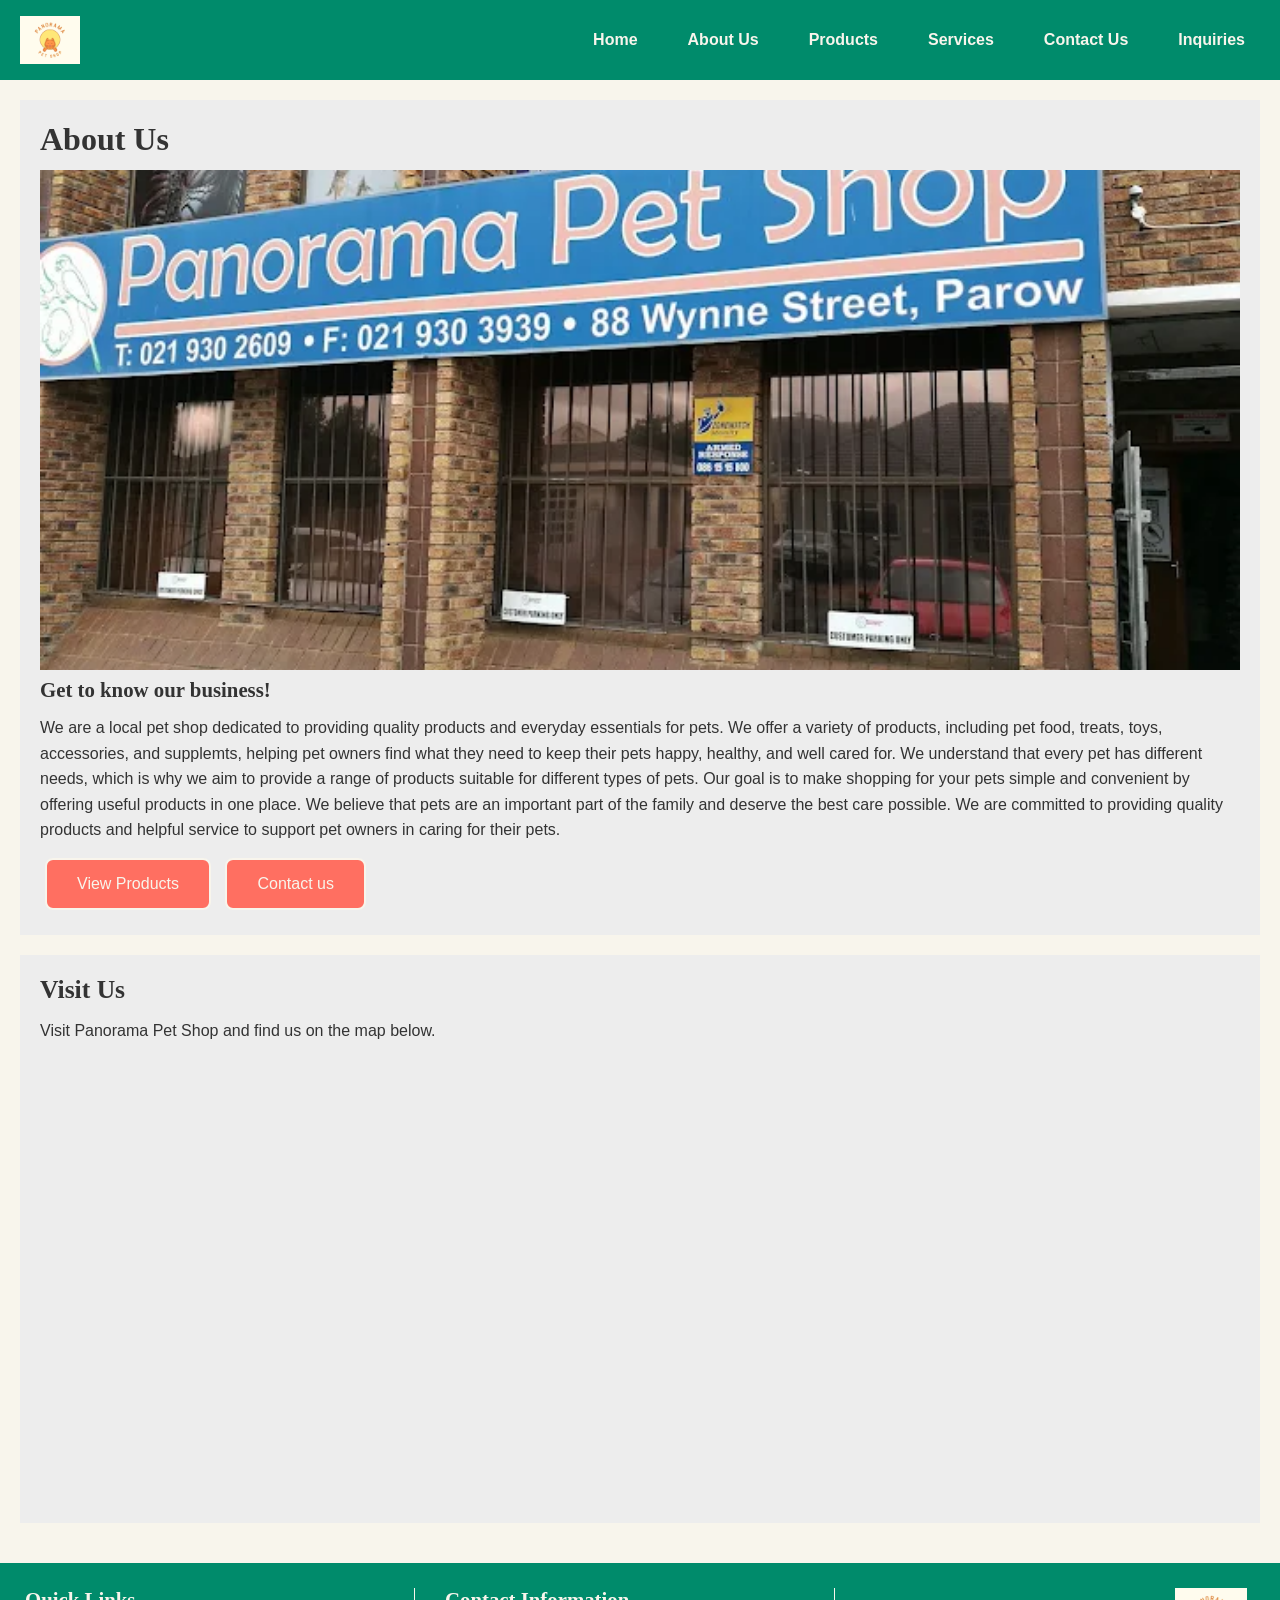
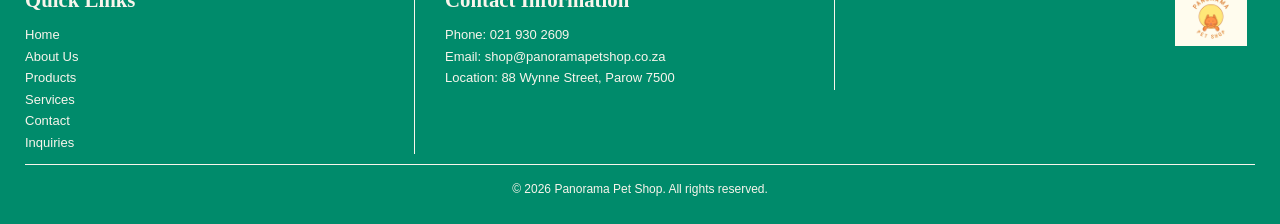
==== commit c5263e3a: "Added an inquiry page and updated the links on every page" ====
--- a/HTML/About.html
+++ b/HTML/About.html
@@ -21,6 +21,7 @@
         <a href="Products.html">Products</a>
         <a href="Services.html">Services</a>
         <a href="Contact.html">Contact Us</a>
+        <a href="inquiry.html">Inquiries</a>
     </nav>
     <main>
         <!-- About us section -->
@@ -65,6 +66,7 @@
                 <a href="Products.html">Products</a>
                 <a href="Services.html">Services</a>
                 <a href="Contact.html">Contact</a>
+                <a href="inquiry.html">Inquiries</a>
             </div>
 
             <!-- Contact information -->
